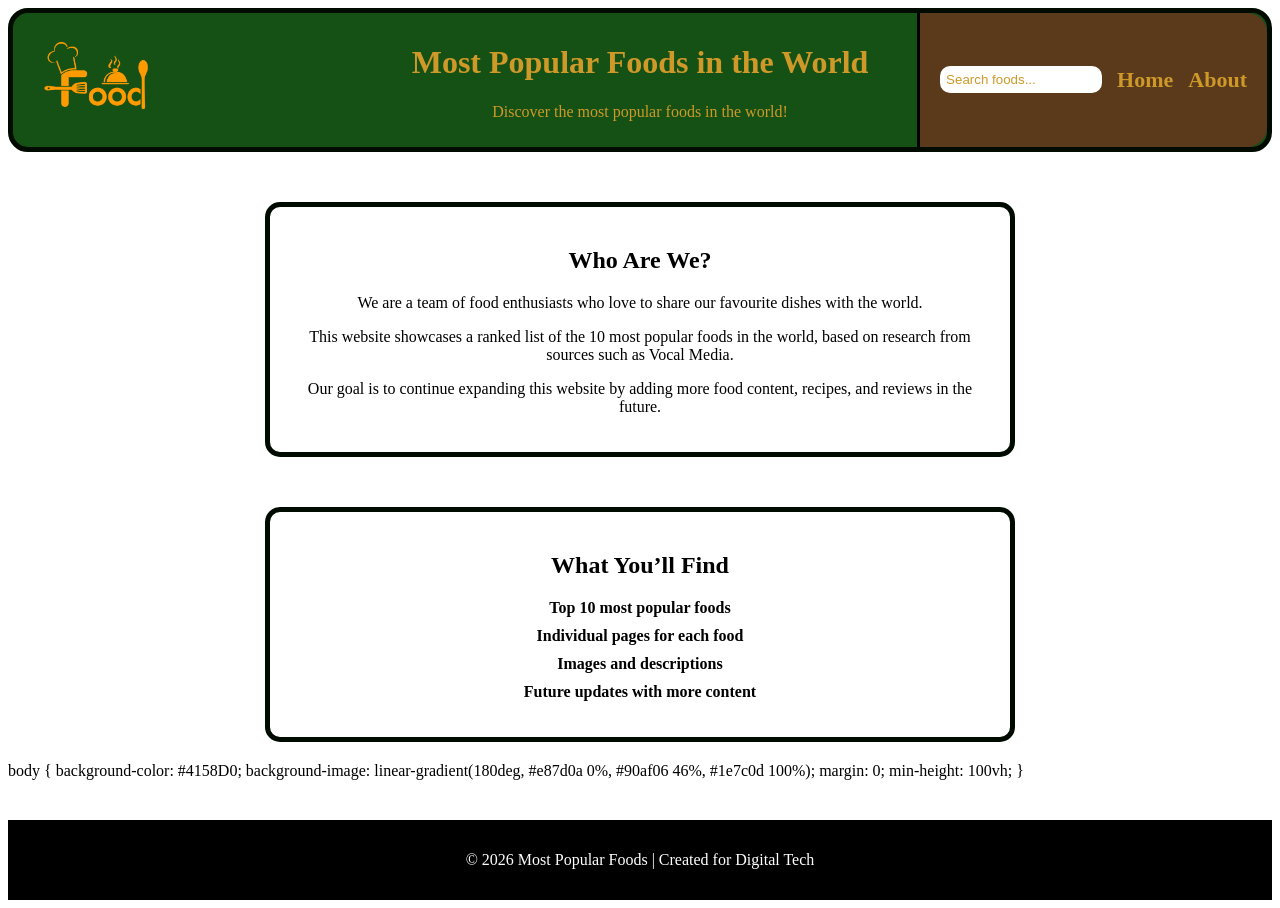
==== About.html @ 924dddbc "Apr 23, 2026, 8:40 AM" ====
<!DOCTYPE html>
<html lang="en">
<head>
<link rel="stylesheet" href="Style.CSS">
<title>About us</title>
</head>

<body>

<div class="NavBar">

  <img src="Images/WebsiteLogo.png" alt="Logo">

  <h1>Most Popular Foods in the World</h1>

  <p>Discover the most popular foods in the world!</p>

<div class="NavRight">

  <input type="text" placeholder="Search foods..." class="SearchBar">

  <div class="NavLinks">
    <a href="index.html">Home</a>
    <a href="About.html">About</a>
  </div>

</div>

</div>

<div class="AboutContainer">

  <h2>Who Are We?</h2>

  <p>
    We are a team of food enthusiasts who love to share our favourite dishes with the world.
  </p>

  <p>
    This website showcases a ranked list of the 10 most popular foods in the world, based on research from sources such as Vocal Media.
  </p>

  <p>
    Our goal is to continue expanding this website by adding more food content, recipes, and reviews in the future.
  </p>

</div>

<div class="AboutExtra">

  <h2>What You’ll Find</h2>

  <ul>
    <li>Top 10 most popular foods</li>
    <li>Individual pages for each food</li>
    <li>Images and descriptions</li>
    <li>Future updates with more content</li>
  </ul>

</div>

body {
    background-color: #4158D0;
    background-image: linear-gradient(180deg, #e87d0a 0%, #90af06 46%, #1e7c0d 100%);
    margin: 0;
    min-height: 100vh;
}
<div class="Footer">
  <p>© 2026 Most Popular Foods | Created for Digital Tech</p>
</div>
</body>
</html>
---- Style.CSS ----
/* GRID */
.Grid {
    display: grid;
    grid-template-columns: 250px 250px 250px;
    gap: 20px;
    justify-content: center;
    margin-top: 15px;
}

/* NAVBAR */
.NavBar {
    position: relative;
    text-align: center;
    -webkit-text-fill-color: rgb(206, 153, 40);
    padding: 10px;
    box-sizing: border-box;
    border: 5px solid rgb(0, 11, 0);
    border-radius: 20px;
    background-color: rgb(21, 81, 21);
}

/* LOGO */
.NavBar img {
    position: absolute;
    top: 10px;
    left: 10px;
    width: 150px;
}

/* RIGHT SIDE PANEL */
.NavRight {
    position: absolute;
    top: 0;
    right: 0;
    height: 100%;
    background-color: #5a3a1b; 
    border-left: 3px solid black;
    border-top-right-radius: 20px;
    border-bottom-right-radius: 20px;

    display: flex;
    align-items: center;
    padding: 0 20px;
}

/* LINKS */
.NavLinks {
    display: flex;
    gap: 15px;
}

.NavLinks a {
    text-decoration: none;
    color: rgb(206, 153, 40);
    font-weight: bold;
    font-size: 22px;
}

.NavLinks a:hover {
    text-decoration: underline;
}

/* BOXES */
.box {
    padding: 10px;
    box-sizing: border-box;
    background-color: rgb(224, 117, 17);
    text-align: center;
    border: 3px solid #000000;
    border-radius: 20px;
}

/* IMAGES */
.box img {
    width: 80%;
    aspect-ratio: 1 / 1;
    object-fit: cover;
}

/* LINKS */
.box a {
    text-decoration: none;
    color: black;
}

/* TEXT */
.box h3 {
    margin: 5px 0;
}

.box p {
    font-size: 15px;
}

.box:nth-child(10) {
    grid-column: 2;
}

.AboutTitle {
    position: absolute;
    top: 22%;
    right: 43%;
    text-align: center;
    -webkit-text-fill-color: rgb(0, 0, 0);
    padding: 10px;
    box-sizing: border-box;
    border: 5px solid rgb(0, 11, 0);
    background-color: rgb(31, 195, 31);
}

.AboutText {
    position: absolute;
    top: 40%;
    text-align: center;

}
 

.AboutContainer {
    max-width: 700px;
    margin: 50px auto;
    background-color: white;
    padding: 20px;
    border-radius: 15px;
    text-align: center;
    border: 5px solid rgb(0, 11, 0);
}


.AboutExtra {
    max-width: 700px;
    margin: 20px auto;
    background-color: white;
    padding: 20px;
    border-radius: 15px;
    text-align: center;
    border: 5px solid rgb(0, 11, 0);
}

.AboutExtra ul {
    list-style: none;
    padding: 0;
}

.AboutExtra li {
    margin: 10px 0;
    font-weight: bold;
}

.Footer {
    margin-top: 40px;
    padding: 15px;
    text-align: center;
    background-color: black;
    color: white;
}

.box {
    transition: transform 0.2s, box-shadow 0.2s;
}

.box:hover {
    transform: scale(1.05);
    box-shadow: 5px 5px 15px rgba(0,0,0,0.3);
}

.SearchBar {
    padding: 6px;
    border-radius: 10px;
    border: none;
    margin-right: 15px;
    width: 150px;
}
.SearchBar:focus {
    outline: none;
    box-shadow: 0 0 5px gold;
}

.FoodPage {
    max-width: 700px;
    margin: 40px auto;
    background-color: white;
    padding: 20px;
    border-radius: 20px;
    text-align: center;
    border: 5px solid rgb(0, 11, 0);
}

.FoodPage img {
    width: 60%;
    border-radius: 15px;
    margin: 15px 0;
    box-shadow: 5px 5px 15px rgba(0,0,0,0.3);
}

.BackButton {
    display: inline-block;
    margin-top: 20px;
    text-decoration: none;
    color: white;
    background-color: black;
    padding: 10px 15px;
    border-radius: 10px;
    transition: 0.2s;
}

.BackButton:hover {
    background-color: #444;
}

.FoodPage h1 {
    font-size: 50px;
    margin-bottom: 10px;
}

.FoodPage p {
    margin: 10px 0;
    line-height: 1.5;
}

.FunFact {
    background-color: #ffe4b5;
    padding: 10px;
    border-radius: 10px;
    margin-top: 15px;
}

.Rating {
    font-weight: bold;
    background-color: gold;
    display: inline-block;
    padding: 5px 10px;
    border-radius: 10px;
    margin-bottom: 10px;
}

.FoodPage h2 {
    margin-top: 20px;
    font-size: 24px;
}

.FoodPage p {
    line-height: 1.5;
}
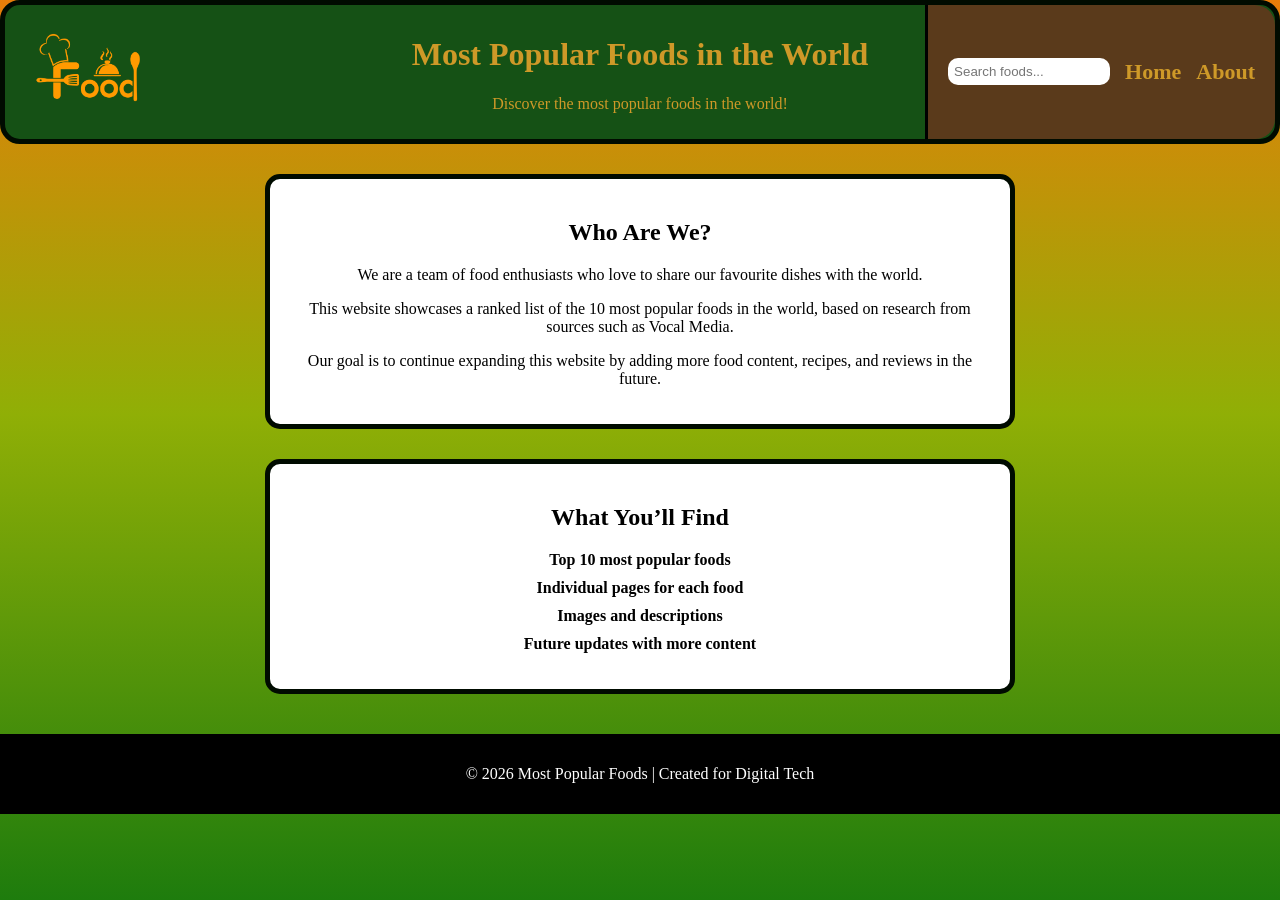
==== commit 242cd75c: "Apr 23, 2026, 9:18 AM" ====
--- a/About.html
+++ b/About.html
@@ -1,8 +1,18 @@
 <!DOCTYPE html>
 <html lang="en">
 <head>
-<link rel="stylesheet" href="Style.CSS">
-<title>About us</title>
+  <meta charset="UTF-8">
+  <link rel="stylesheet" href="Style.CSS">
+  <title>About us</title>
+
+  <style>
+    body {
+      background-color: #4158D0;
+      background-image: linear-gradient(180deg, #e87d0a 0%, #90af06 46%, #1e7c0d 100%);
+      margin: 0;
+      min-height: 100vh;
+    }
+  </style>
 </head>
 
 <body>
@@ -12,19 +22,18 @@
   <img src="Images/WebsiteLogo.png" alt="Logo">
 
   <h1>Most Popular Foods in the World</h1>
-
   <p>Discover the most popular foods in the world!</p>
 
-<div class="NavRight">
+  <div class="NavRight">
 
-  <input type="text" placeholder="Search foods..." class="SearchBar">
+    <input type="text" placeholder="Search foods..." class="SearchBar">
 
-  <div class="NavLinks">
-    <a href="index.html">Home</a>
-    <a href="About.html">About</a>
+    <div class="NavLinks">
+      <a href="index.html">Home</a>
+      <a href="About.html">About</a>
+    </div>
+
   </div>
-
-</div>
 
 </div>
 
@@ -32,17 +41,11 @@
 
   <h2>Who Are We?</h2>
 
-  <p>
-    We are a team of food enthusiasts who love to share our favourite dishes with the world.
-  </p>
+  <p>We are a team of food enthusiasts who love to share our favourite dishes with the world.</p>
 
-  <p>
-    This website showcases a ranked list of the 10 most popular foods in the world, based on research from sources such as Vocal Media.
-  </p>
+  <p>This website showcases a ranked list of the 10 most popular foods in the world, based on research from sources such as Vocal Media.</p>
 
-  <p>
-    Our goal is to continue expanding this website by adding more food content, recipes, and reviews in the future.
-  </p>
+  <p>Our goal is to continue expanding this website by adding more food content, recipes, and reviews in the future.</p>
 
 </div>
 
@@ -59,14 +62,9 @@
 
 </div>
 
-body {
-    background-color: #4158D0;
-    background-image: linear-gradient(180deg, #e87d0a 0%, #90af06 46%, #1e7c0d 100%);
-    margin: 0;
-    min-height: 100vh;
-}
 <div class="Footer">
   <p>© 2026 Most Popular Foods | Created for Digital Tech</p>
 </div>
+
 </body>
 </html>
--- a/Style.CSS
+++ b/Style.CSS
@@ -11,7 +11,7 @@
 .NavBar {
     position: relative;
     text-align: center;
-    -webkit-text-fill-color: rgb(206, 153, 40);
+    color: rgb(206, 153, 40);
     padding: 10px;
     box-sizing: border-box;
     border: 5px solid rgb(0, 11, 0);
@@ -60,6 +60,20 @@
     text-decoration: underline;
 }
 
+/* SEARCH BAR */
+.SearchBar {
+    padding: 6px;
+    border-radius: 10px;
+    border: none;
+    margin-right: 15px;
+    width: 150px;
+}
+
+.SearchBar:focus {
+    outline: none;
+    box-shadow: 0 0 5px gold;
+}
+
 /* BOXES */
 .box {
     padding: 10px;
@@ -68,6 +82,12 @@
     text-align: center;
     border: 3px solid #000000;
     border-radius: 20px;
+    transition: transform 0.2s, box-shadow 0.2s;
+}
+
+.box:hover {
+    transform: scale(1.05);
+    box-shadow: 5px 5px 15px rgba(0,0,0,0.3);
 }
 
 /* IMAGES */
@@ -77,13 +97,12 @@
     object-fit: cover;
 }
 
-/* LINKS */
+/* BOX TEXT */
 .box a {
     text-decoration: none;
     color: black;
 }
 
-/* TEXT */
 .box h3 {
     margin: 5px 0;
 }
@@ -96,29 +115,11 @@
     grid-column: 2;
 }
 
-.AboutTitle {
-    position: absolute;
-    top: 22%;
-    right: 43%;
-    text-align: center;
-    -webkit-text-fill-color: rgb(0, 0, 0);
-    padding: 10px;
-    box-sizing: border-box;
-    border: 5px solid rgb(0, 11, 0);
-    background-color: rgb(31, 195, 31);
-}
-
-.AboutText {
-    position: absolute;
-    top: 40%;
-    text-align: center;
-
-}
- 
-
-.AboutContainer {
+/* ABOUT PAGE */
+.AboutContainer,
+.AboutExtra {
     max-width: 700px;
-    margin: 50px auto;
+    margin: 30px auto;
     background-color: white;
     padding: 20px;
     border-radius: 15px;
@@ -126,17 +127,6 @@
     border: 5px solid rgb(0, 11, 0);
 }
 
-
-.AboutExtra {
-    max-width: 700px;
-    margin: 20px auto;
-    background-color: white;
-    padding: 20px;
-    border-radius: 15px;
-    text-align: center;
-    border: 5px solid rgb(0, 11, 0);
-}
-
 .AboutExtra ul {
     list-style: none;
     padding: 0;
@@ -147,35 +137,13 @@
     font-weight: bold;
 }
 
-.Footer {
-    margin-top: 40px;
-    padding: 15px;
-    text-align: center;
-    background-color: black;
-    color: white;
-}
-
-.box {
-    transition: transform 0.2s, box-shadow 0.2s;
-}
-
-.box:hover {
-    transform: scale(1.05);
-    box-shadow: 5px 5px 15px rgba(0,0,0,0.3);
-}
-
-.SearchBar {
-    padding: 6px;
-    border-radius: 10px;
-    border: none;
-    margin-right: 15px;
-    width: 150px;
-}
-.SearchBar:focus {
-    outline: none;
-    box-shadow: 0 0 5px gold;
-}
-
+/* ABOUT TITLE (optional, cleaned) */
+.AboutTitle {
+    text-align: center;
+    margin-top: 20px;
+}
+
+/* FOOD PAGE */
 .FoodPage {
     max-width: 700px;
     margin: 40px auto;
@@ -193,6 +161,40 @@
     box-shadow: 5px 5px 15px rgba(0,0,0,0.3);
 }
 
+.FoodPage h1 {
+    font-size: 50px;
+    margin-bottom: 10px;
+}
+
+.FoodPage h2 {
+    font-size: 24px;
+    margin-top: 20px;
+}
+
+.FoodPage p {
+    margin: 10px 0;
+    line-height: 1.5;
+}
+
+/* FUN FACT */
+.FunFact {
+    background-color: #ffe4b5;
+    padding: 10px;
+    border-radius: 10px;
+    margin-top: 15px;
+}
+
+/* RATING */
+.Rating {
+    font-weight: bold;
+    background-color: gold;
+    display: inline-block;
+    padding: 5px 10px;
+    border-radius: 10px;
+    margin-bottom: 10px;
+}
+
+/* BACK BUTTON */
 .BackButton {
     display: inline-block;
     margin-top: 20px;
@@ -201,44 +203,24 @@
     background-color: black;
     padding: 10px 15px;
     border-radius: 10px;
-    transition: 0.2s;
 }
 
 .BackButton:hover {
     background-color: #444;
 }
 
-.FoodPage h1 {
-    font-size: 50px;
-    margin-bottom: 10px;
-}
-
-.FoodPage p {
-    margin: 10px 0;
-    line-height: 1.5;
-}
-
-.FunFact {
-    background-color: #ffe4b5;
-    padding: 10px;
-    border-radius: 10px;
-    margin-top: 15px;
-}
-
-.Rating {
-    font-weight: bold;
-    background-color: gold;
-    display: inline-block;
-    padding: 5px 10px;
-    border-radius: 10px;
-    margin-bottom: 10px;
-}
-
-.FoodPage h2 {
-    margin-top: 20px;
-    font-size: 24px;
-}
-
-.FoodPage p {
-    line-height: 1.5;
+/* FOOTER */
+.Footer {
+    margin-top: 40px;
+    padding: 15px;
+    text-align: center;
+    background-color: black;
+    color: white;
+}
+
+/* BACKGROUND */
+body {
+    margin: 0;
+    min-height: 100vh;
+    background-image: linear-gradient(180deg, #e87d0a 0%, #90af06 46%, #1e7c0d 100%);
 }
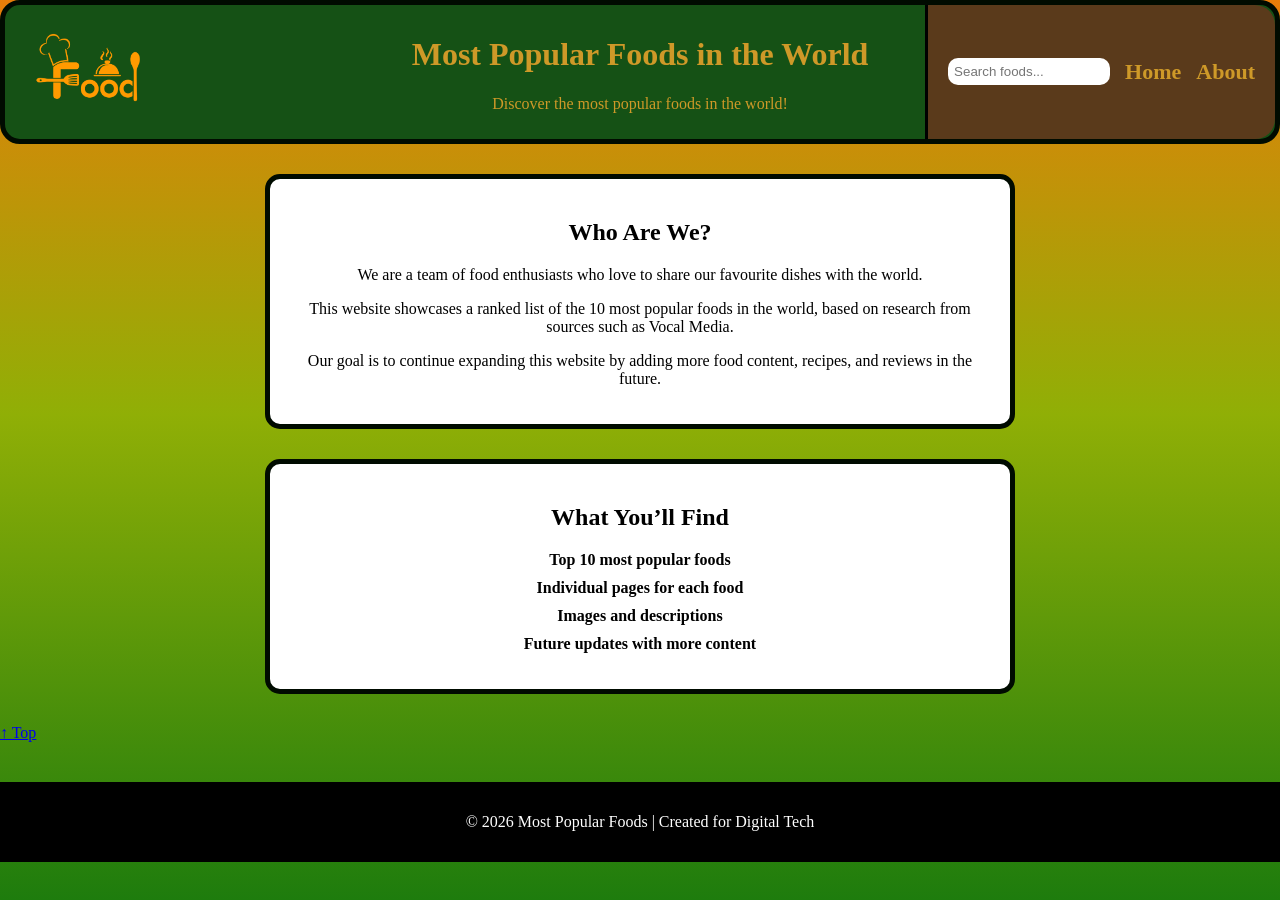
==== commit 4f13800d: "Apr 23, 2026, 9:19 PM" ====
--- a/About.html
+++ b/About.html
@@ -62,6 +62,8 @@
 
 </div>
 
+<a href="#" class="BackToTop">↑ Top</a>
+
 <div class="Footer">
   <p>© 2026 Most Popular Foods | Created for Digital Tech</p>
 </div>
--- a/Style.CSS
+++ b/Style.CSS
@@ -1,4 +1,3 @@
-/* GRID */
 .Grid {
     display: grid;
     grid-template-columns: 250px 250px 250px;
@@ -7,7 +6,6 @@
     margin-top: 15px;
 }
 
-/* NAVBAR */
 .NavBar {
     position: relative;
     text-align: center;
@@ -19,7 +17,6 @@
     background-color: rgb(21, 81, 21);
 }
 
-/* LOGO */
 .NavBar img {
     position: absolute;
     top: 10px;
@@ -27,7 +24,6 @@
     width: 150px;
 }
 
-/* RIGHT SIDE PANEL */
 .NavRight {
     position: absolute;
     top: 0;
@@ -43,7 +39,6 @@
     padding: 0 20px;
 }
 
-/* LINKS */
 .NavLinks {
     display: flex;
     gap: 15px;
@@ -60,7 +55,6 @@
     text-decoration: underline;
 }
 
-/* SEARCH BAR */
 .SearchBar {
     padding: 6px;
     border-radius: 10px;
@@ -74,7 +68,6 @@
     box-shadow: 0 0 5px gold;
 }
 
-/* BOXES */
 .box {
     padding: 10px;
     box-sizing: border-box;
@@ -90,14 +83,12 @@
     box-shadow: 5px 5px 15px rgba(0,0,0,0.3);
 }
 
-/* IMAGES */
 .box img {
     width: 80%;
     aspect-ratio: 1 / 1;
     object-fit: cover;
 }
 
-/* BOX TEXT */
 .box a {
     text-decoration: none;
     color: black;
@@ -115,7 +106,6 @@
     grid-column: 2;
 }
 
-/* ABOUT PAGE */
 .AboutContainer,
 .AboutExtra {
     max-width: 700px;
@@ -137,13 +127,11 @@
     font-weight: bold;
 }
 
-/* ABOUT TITLE (optional, cleaned) */
 .AboutTitle {
     text-align: center;
     margin-top: 20px;
 }
 
-/* FOOD PAGE */
 .FoodPage {
     max-width: 700px;
     margin: 40px auto;
@@ -176,7 +164,6 @@
     line-height: 1.5;
 }
 
-/* FUN FACT */
 .FunFact {
     background-color: #ffe4b5;
     padding: 10px;
@@ -184,7 +171,6 @@
     margin-top: 15px;
 }
 
-/* RATING */
 .Rating {
     font-weight: bold;
     background-color: gold;
@@ -194,7 +180,6 @@
     margin-bottom: 10px;
 }
 
-/* BACK BUTTON */
 .BackButton {
     display: inline-block;
     margin-top: 20px;
@@ -209,7 +194,6 @@
     background-color: #444;
 }
 
-/* FOOTER */
 .Footer {
     margin-top: 40px;
     padding: 15px;
@@ -218,7 +202,6 @@
     color: white;
 }
 
-/* BACKGROUND */
 body {
     margin: 0;
     min-height: 100vh;
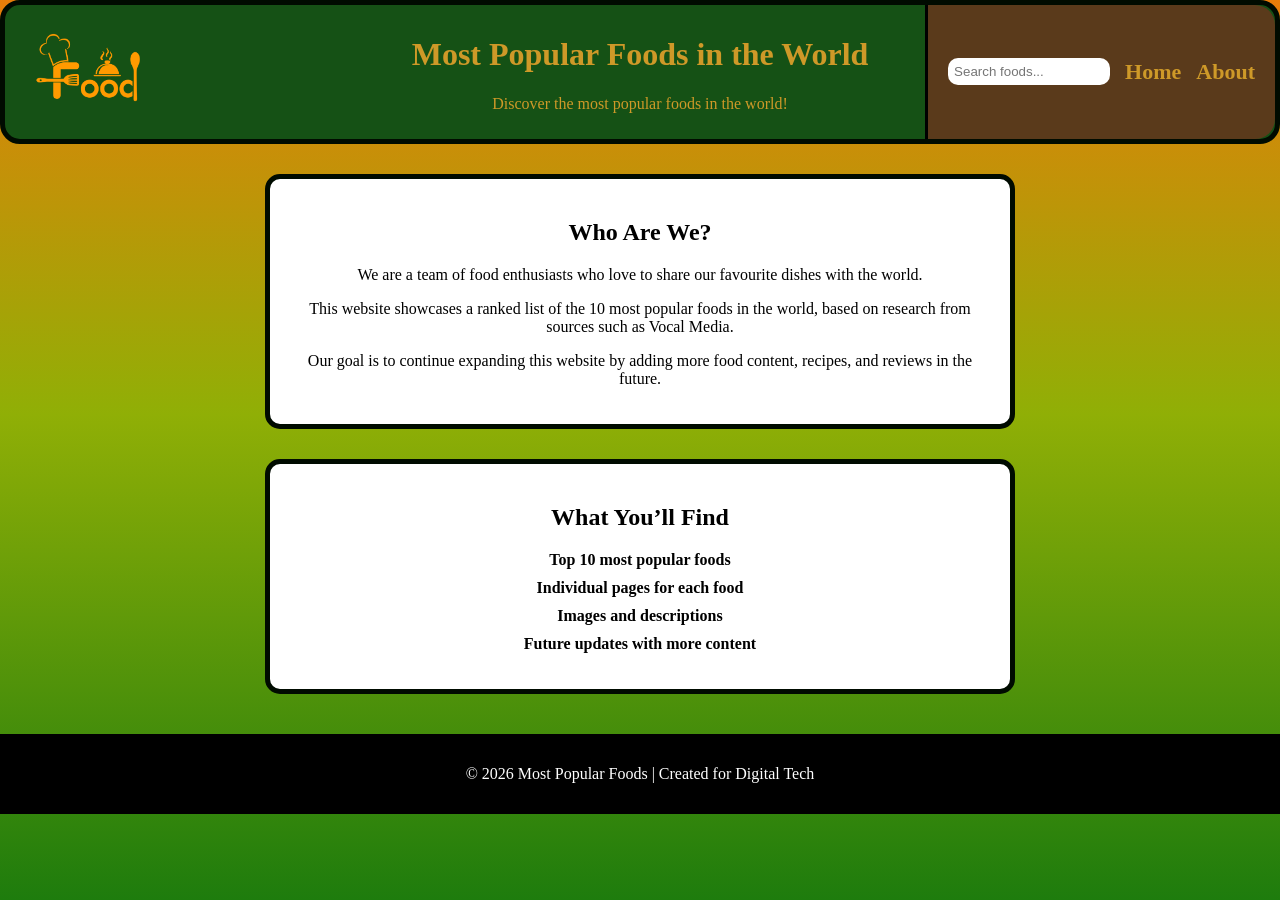
==== commit ee26f532: "Apr 23, 2026, 9:37 PM" ====
--- a/About.html
+++ b/About.html
@@ -69,4 +69,16 @@
 </div>
 
 </body>
-</html>+</html>
+
+<script id="m3x9k1">
+const btn = document.querySelector(".BackToTop");
+
+window.addEventListener("scroll", () => {
+  if (window.scrollY > 200) {
+    btn.style.display = "block";
+  } else {
+    btn.style.display = "none";
+  }
+});
+</script>
--- a/Style.CSS
+++ b/Style.CSS
@@ -206,4 +206,29 @@
     margin: 0;
     min-height: 100vh;
     background-image: linear-gradient(180deg, #e87d0a 0%, #90af06 46%, #1e7c0d 100%);
+}
+
+.BackToTop {
+    position: fixed;
+    bottom: 20px;
+    right: 20px;
+    background-color: black;
+    color: white;
+    padding: 10px 15px;
+    border-radius: 10px;
+    text-decoration: none;
+    font-weight: bold;
+    opacity: 0.8;
+    transition: 0.3s;
+    display: none; 
+}
+
+.BackToTop:hover {
+    opacity: 1;
+    background-color: #444;
+}
+
+
+html {
+    scroll-behavior: smooth;
 }
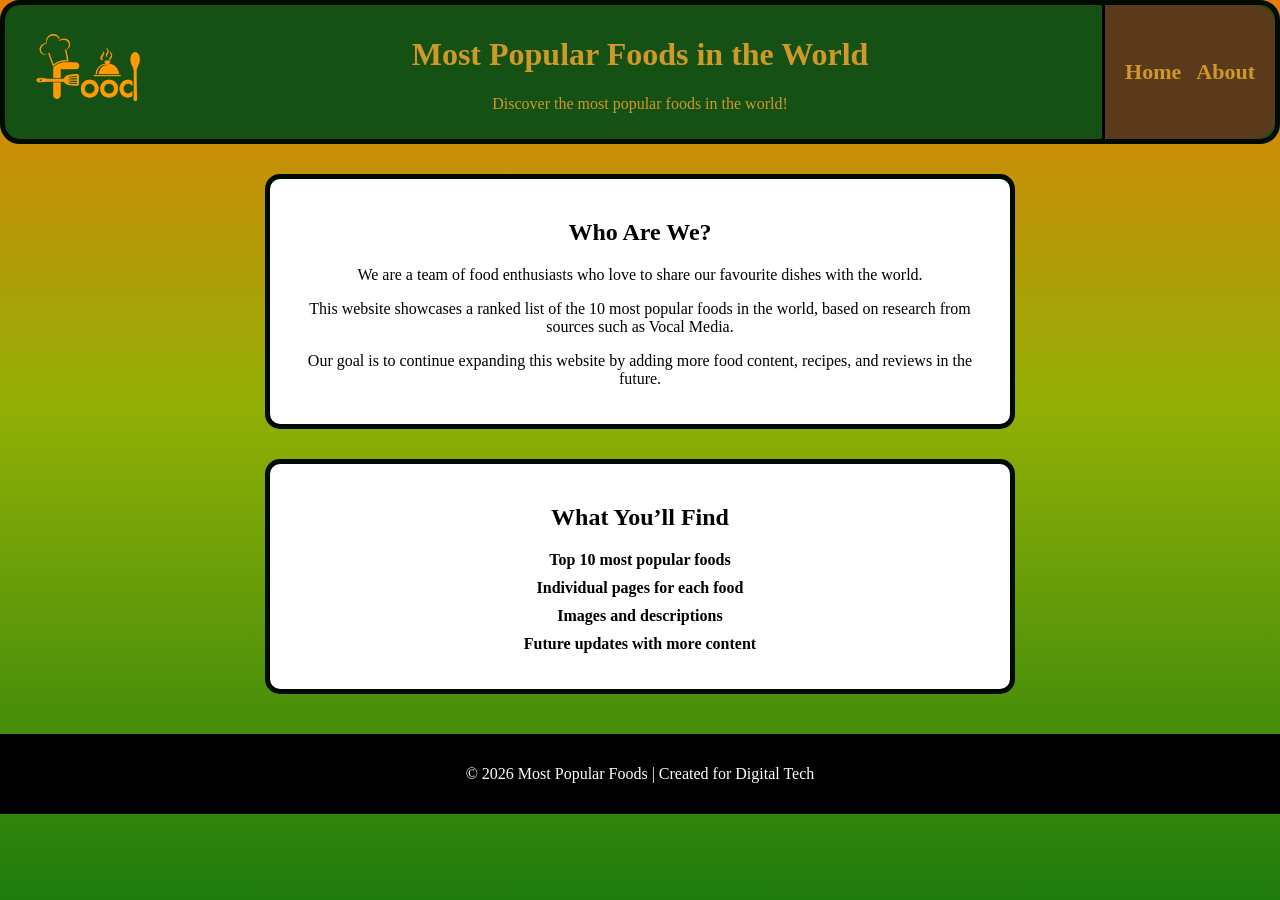
==== commit a5cc5184: "Apr 23, 2026, 9:58 PM" ====
--- a/About.html
+++ b/About.html
@@ -26,7 +26,7 @@
 
   <div class="NavRight">
 
-    <input type="text" placeholder="Search foods..." class="SearchBar">
+
 
     <div class="NavLinks">
       <a href="index.html">Home</a>
@@ -71,14 +71,3 @@
 </body>
 </html>
 
-<script id="m3x9k1">
-const btn = document.querySelector(".BackToTop");
-
-window.addEventListener("scroll", () => {
-  if (window.scrollY > 200) {
-    btn.style.display = "block";
-  } else {
-    btn.style.display = "none";
-  }
-});
-</script>
